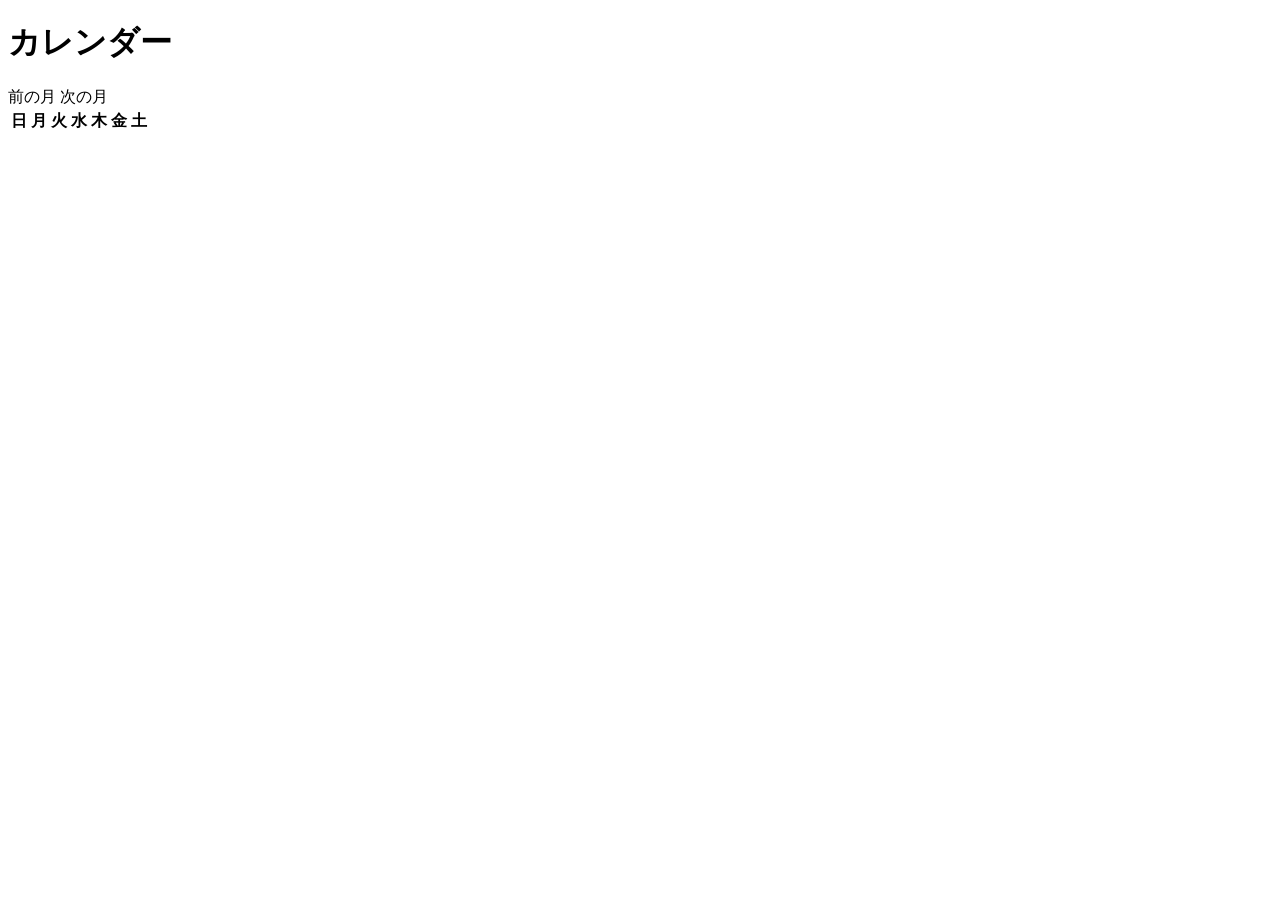
==== src/main/resources/templates/calendar.html @ fa4c9b8f "feat: カレンダー機能を追加し、表示用のHTMLテンプレートとスタイルを実装" ====
<!DOCTYPE html>
<html lang="ja" xmlns:th="http://www.thymeleaf.org">
<head>
    <meta charset="UTF-8">
    <meta name="viewport" content="width=device-width, initial-scale=1.0">
    <title th:text="|${calendarYear}年${calendarMonth}月のカレンダー|">カレンダー</title>
    <link rel="stylesheet" href="/css/style.css">
</head>
<body>
    <div class="container calendar-container">
        <h1 class="page-title" th:text="|${calendarYear}年${calendarMonth}月|">カレンダー</h1>

        <section class="calendar-card" aria-label="月間カレンダー">
            <nav class="calendar-navigation" aria-label="月の切り替え">
                <a class="btn sub" th:href="@{/calendar(year=${previousYear}, month=${previousMonth})}">前の月</a>
                <a class="btn sub" th:href="@{/calendar(year=${nextYear}, month=${nextMonth})}">次の月</a>
            </nav>

            <div class="calendar-table-wrapper">
                <table class="calendar-table" th:attr="data-from=${firstDate},data-to=${lastDate}">
                    <thead>
                        <tr>
                            <th scope="col">日</th>
                            <th scope="col">月</th>
                            <th scope="col">火</th>
                            <th scope="col">水</th>
                            <th scope="col">木</th>
                            <th scope="col">金</th>
                            <th scope="col">土</th>
                        </tr>
                    </thead>
                    <tbody>
                        <tr th:each="week : ${calendarWeeks}">
                            <td th:each="date : ${week}" th:attr="data-date=${date}">
                                <span class="calendar-date" th:if="${date != null}" th:text="${date.dayOfMonth}"></span>
                            </td>
                        </tr>
                    </tbody>
                </table>
            </div>
        </section>
    </div>
</body>
</html>
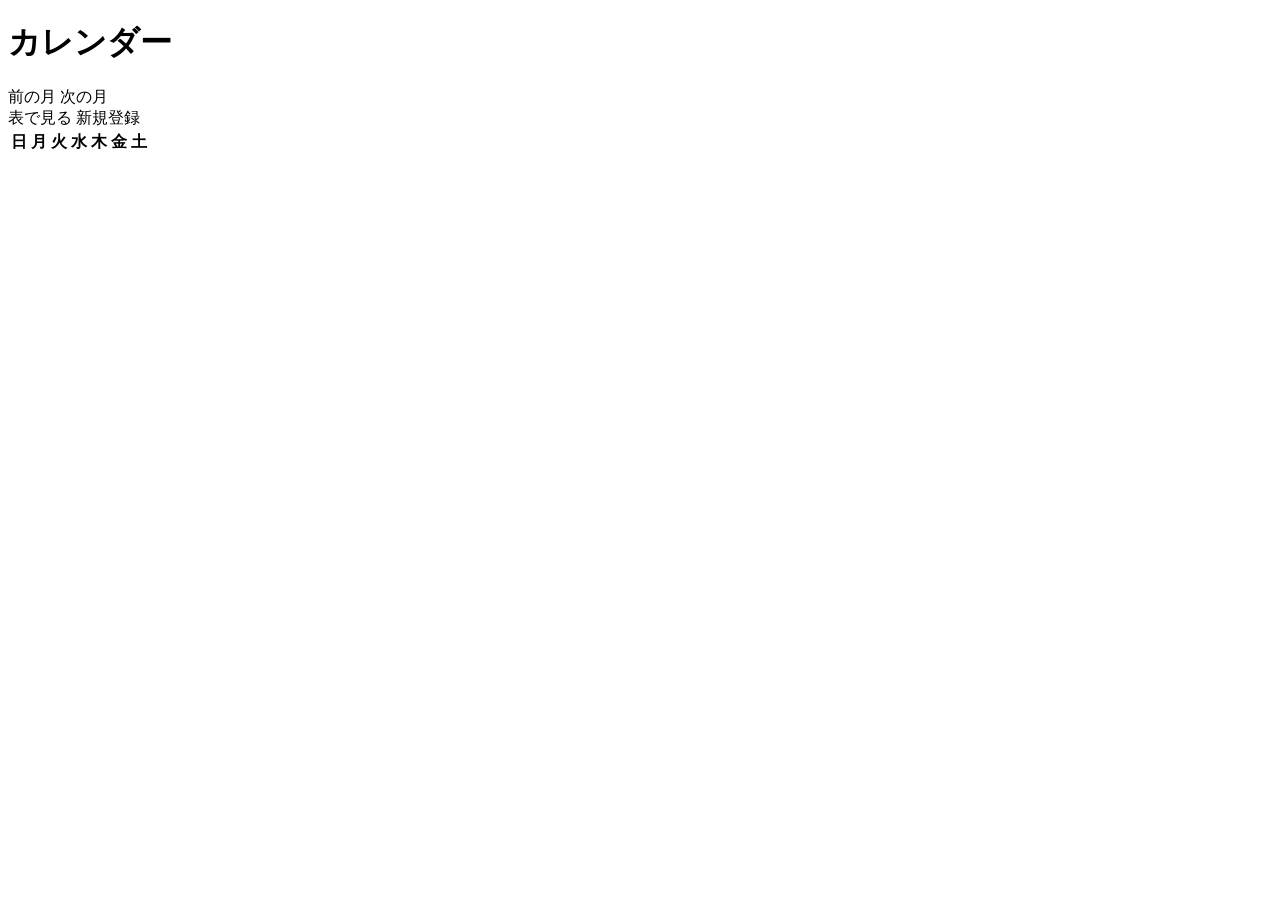
==== commit efad0c8e: "feat: カレンダーのナビゲーションを改善し、やること一覧にカレンダーリンクを追加" ====
--- a/src/main/resources/templates/calendar.html
+++ b/src/main/resources/templates/calendar.html
@@ -11,9 +11,15 @@
         <h1 class="page-title" th:text="|${calendarYear}年${calendarMonth}月|">カレンダー</h1>
 
         <section class="calendar-card" aria-label="月間カレンダー">
-            <nav class="calendar-navigation" aria-label="月の切り替え">
-                <a class="btn sub" th:href="@{/calendar(year=${previousYear}, month=${previousMonth})}">前の月</a>
-                <a class="btn sub" th:href="@{/calendar(year=${nextYear}, month=${nextMonth})}">次の月</a>
+            <nav class="calendar-navigation" aria-label="カレンダーの操作">
+                <div class="calendar-navigation-group">
+                    <a class="btn sub" th:href="@{/calendar(year=${previousYear}, month=${previousMonth})}">前の月</a>
+                    <a class="btn sub" th:href="@{/calendar(year=${nextYear}, month=${nextMonth})}">次の月</a>
+                </div>
+                <div class="calendar-navigation-group">
+                    <a class="btn sub" th:href="@{/todos}">表で見る</a>
+                    <a class="btn sub" th:href="@{/todos/new}">新規登録</a>
+                </div>
             </nav>
 
             <div class="calendar-table-wrapper">
@@ -40,5 +46,118 @@
             </div>
         </section>
     </div>
+    <script>
+        async function loadTodos() {
+            const calendarTable = document.querySelector(".calendar-table");
+            // 表に付いている月初と月末を、APIの検索条件にそのまま使います。
+            const from = calendarTable.dataset.from;
+            const to = calendarTable.dataset.to;
+            const params = new URLSearchParams({ from, to });
+
+            const res = await fetch(`/api/todos?${params.toString()}`);
+            if (!res.ok) {
+                return;
+            }
+
+            const todos = await res.json();
+            // data-dateがある升目だけを集めるため、月の外の空きマスは入りません。
+            const cellsByDate = new Map(
+                Array.from(
+                    calendarTable.querySelectorAll("td[data-date]"),
+                    cell => [cell.dataset.date, cell]
+                )
+            );
+            const todosByDate = new Map();
+
+            for (const todo of todos) {
+                if (!cellsByDate.has(todo.dueDate)) {
+                    continue;
+                }
+
+                const todosOnDate = todosByDate.get(todo.dueDate) ?? [];
+                todosOnDate.push(todo);
+                todosByDate.set(todo.dueDate, todosOnDate);
+            }
+
+            const today = new Date();
+            // 時刻の違いを除き、日付だけで期限と今日を比べます。
+            today.setHours(0, 0, 0, 0);
+
+            for (const [date, todosOnDate] of todosByDate) {
+                const cell = cellsByDate.get(date);
+
+                for (const todo of todosOnDate.slice(0, 3)) {
+                    const title = document.createElement("a");
+                    title.className = "link";
+                    title.href = `/todos/${todo.id}/edit`;
+                    title.style.display = "block";
+                    // textContentを使い、やることの名前だけを文字として追加します。
+                    title.textContent = todo.title;
+
+                    const [year, month, day] = todo.dueDate.split("-").map(Number);
+                    const dueDate = new Date(year, month - 1, day);
+                    if (dueDate < today && todo.completed === false) {
+                        title.style.color = "#dc2626";
+                    }
+
+                    cell.appendChild(title);
+                }
+
+                const hiddenCount = todosOnDate.length - 3;
+                if (hiddenCount > 0) {
+                    const more = document.createElement("div");
+                    more.textContent = `ほか ${hiddenCount}件`;
+                    cell.appendChild(more);
+                }
+            }
+        }
+
+        async function loadHolidays() {
+            const calendarTable = document.querySelector(".calendar-table");
+            // やることの取得と同じ月初・月末を、祝日の検索条件にも使います。
+            const from = calendarTable.dataset.from;
+            const to = calendarTable.dataset.to;
+            const params = new URLSearchParams({ from, to });
+            const cells = calendarTable.querySelectorAll("td[data-date]");
+
+            for (const cell of cells) {
+                // 年・月・日に分けて日付を作り、その日の曜日を調べます。
+                const [year, month, day] = cell.dataset.date.split("-").map(Number);
+                const dayOfWeek = new Date(year, month - 1, day).getDay();
+
+                if (dayOfWeek === 6) {
+                    cell.style.backgroundColor = "#eaf4ff";
+                } else if (dayOfWeek === 0) {
+                    cell.style.backgroundColor = "#fff0f3";
+                }
+            }
+
+            const res = await fetch(`/api/holidays?${params.toString()}`);
+            if (res.headers.has("X-Holidays-Unavailable")) {
+                const message = document.createElement("p");
+                message.textContent = "祝日を取れませんでした";
+                document.body.prepend(message);
+            }
+
+            if (!res.ok) {
+                return;
+            }
+
+            const holidays = await res.json();
+            for (const [date, holidayName] of Object.entries(holidays)) {
+                const cell = calendarTable.querySelector(`td[data-date="${date}"]`);
+                if (!cell) {
+                    continue;
+                }
+
+                // 祝日が土日と重なる場合は、祝日の背景色を優先します。
+                cell.style.backgroundColor = "#fff7d6";
+                cell.title = holidayName;
+            }
+        }
+
+        loadTodos();
+        loadHolidays();
+    </script>
 </body>
 </html>
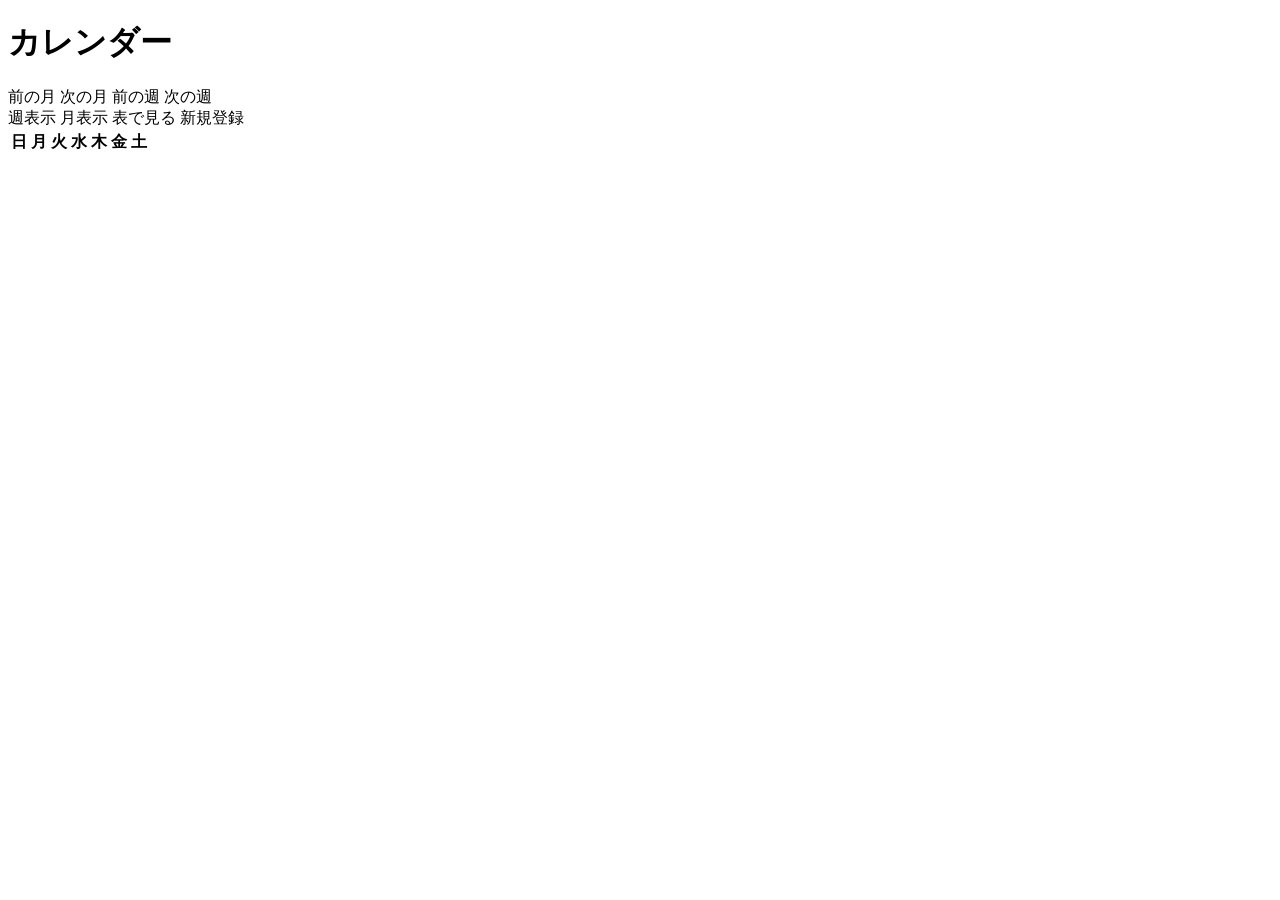
==== commit a8308941: "feat: Enhance calendar functionality with week view and weather integration - Added week view suppor" ====
--- a/src/main/resources/templates/calendar.html
+++ b/src/main/resources/templates/calendar.html
@@ -3,27 +3,32 @@
 <head>
     <meta charset="UTF-8">
     <meta name="viewport" content="width=device-width, initial-scale=1.0">
-    <title th:text="|${calendarYear}年${calendarMonth}月のカレンダー|">カレンダー</title>
+    <title th:text="|${calendarTitle}のカレンダー|">カレンダー</title>
     <link rel="stylesheet" href="/css/style.css">
 </head>
 <body>
     <div class="container calendar-container">
-        <h1 class="page-title" th:text="|${calendarYear}年${calendarMonth}月|">カレンダー</h1>
-
-        <section class="calendar-card" aria-label="月間カレンダー">
+        <h1 class="page-title" th:text="${calendarTitle}">カレンダー</h1>
+
+        <section class="calendar-card" th:attr="aria-label=${isWeekView ? '週間カレンダー' : '月間カレンダー'}">
             <nav class="calendar-navigation" aria-label="カレンダーの操作">
                 <div class="calendar-navigation-group">
-                    <a class="btn sub" th:href="@{/calendar(year=${previousYear}, month=${previousMonth})}">前の月</a>
-                    <a class="btn sub" th:href="@{/calendar(year=${nextYear}, month=${nextMonth})}">次の月</a>
+                    <a class="btn sub" th:unless="${isWeekView}" th:href="@{/calendar(year=${previousYear}, month=${previousMonth})}">前の月</a>
+                    <a class="btn sub" th:unless="${isWeekView}" th:href="@{/calendar(year=${nextYear}, month=${nextMonth})}">次の月</a>
+                    <a class="btn sub" th:if="${isWeekView}" th:href="@{/calendar(view='week', date=${previousWeekDate})}">前の週</a>
+                    <a class="btn sub" th:if="${isWeekView}" th:href="@{/calendar(view='week', date=${nextWeekDate})}">次の週</a>
                 </div>
                 <div class="calendar-navigation-group">
+                    <a class="btn sub" th:unless="${isWeekView}" th:href="@{/calendar(view='week', date=${weekReferenceDate})}">週表示</a>
+                    <a class="btn sub" th:if="${isWeekView}" th:href="@{/calendar(year=${calendarYear}, month=${calendarMonth})}">月表示</a>
                     <a class="btn sub" th:href="@{/todos}">表で見る</a>
                     <a class="btn sub" th:href="@{/todos/new}">新規登録</a>
                 </div>
             </nav>
 
             <div class="calendar-table-wrapper">
-                <table class="calendar-table" th:attr="data-from=${firstDate},data-to=${lastDate}">
+                <table class="calendar-table"
+                    th:attr="data-from=${firstDate},data-to=${lastDate},data-view=${viewMode}">
                     <thead>
                         <tr>
                             <th scope="col">日</th>
@@ -86,7 +91,12 @@
             for (const [date, todosOnDate] of todosByDate) {
                 const cell = cellsByDate.get(date);
 
-                for (const todo of todosOnDate.slice(0, 3)) {
+                // 週表示は全件、月表示はこれまでどおり先頭3件を升目に入れます。
+                const visibleTodos = calendarTable.dataset.view === "week"
+                    ? todosOnDate
+                    : todosOnDate.slice(0, 3);
+
+                for (const todo of visibleTodos) {
                     const title = document.createElement("a");
                     title.className = "link";
                     title.href = `/todos/${todo.id}/edit`;
@@ -103,8 +113,8 @@
                     cell.appendChild(title);
                 }
 
-                const hiddenCount = todosOnDate.length - 3;
-                if (hiddenCount > 0) {
+                const hiddenCount = todosOnDate.length - visibleTodos.length;
+                if (calendarTable.dataset.view === "month" && hiddenCount > 0) {
                     const more = document.createElement("div");
                     more.textContent = `ほか ${hiddenCount}件`;
                     cell.appendChild(more);
@@ -156,8 +166,40 @@
             }
         }
 
+        async function loadWeather() {
+            const calendarTable = document.querySelector(".calendar-table");
+            const from = calendarTable.dataset.from;
+            const to = calendarTable.dataset.to;
+            const params = new URLSearchParams({ from, to });
+
+            try {
+                // ブラウザは外部サイトではなく、このアプリのAPIだけを呼び出します。
+                const res = await fetch(`/api/weather?${params.toString()}`);
+                if (!res.ok) {
+                    return;
+                }
+
+                const weatherByDate = await res.json();
+                for (const [date, weatherName] of Object.entries(weatherByDate)) {
+                    const cell = calendarTable.querySelector(`td[data-date="${date}"]`);
+                    if (!cell) {
+                        continue;
+                    }
+
+                    const weather = document.createElement("div");
+                    // 外部から受け取った値は、HTMLではなく文字として追加します。
+                    weather.textContent = weatherName;
+                    cell.appendChild(weather);
+                }
+            } catch (error) {
+                // アプリのAPIを呼べない場合も、すでに表示済みのカレンダーはそのまま残します。
+                return;
+            }
+        }
+
         loadTodos();
         loadHolidays();
+        loadWeather();
     </script>
 </body>
 </html>
